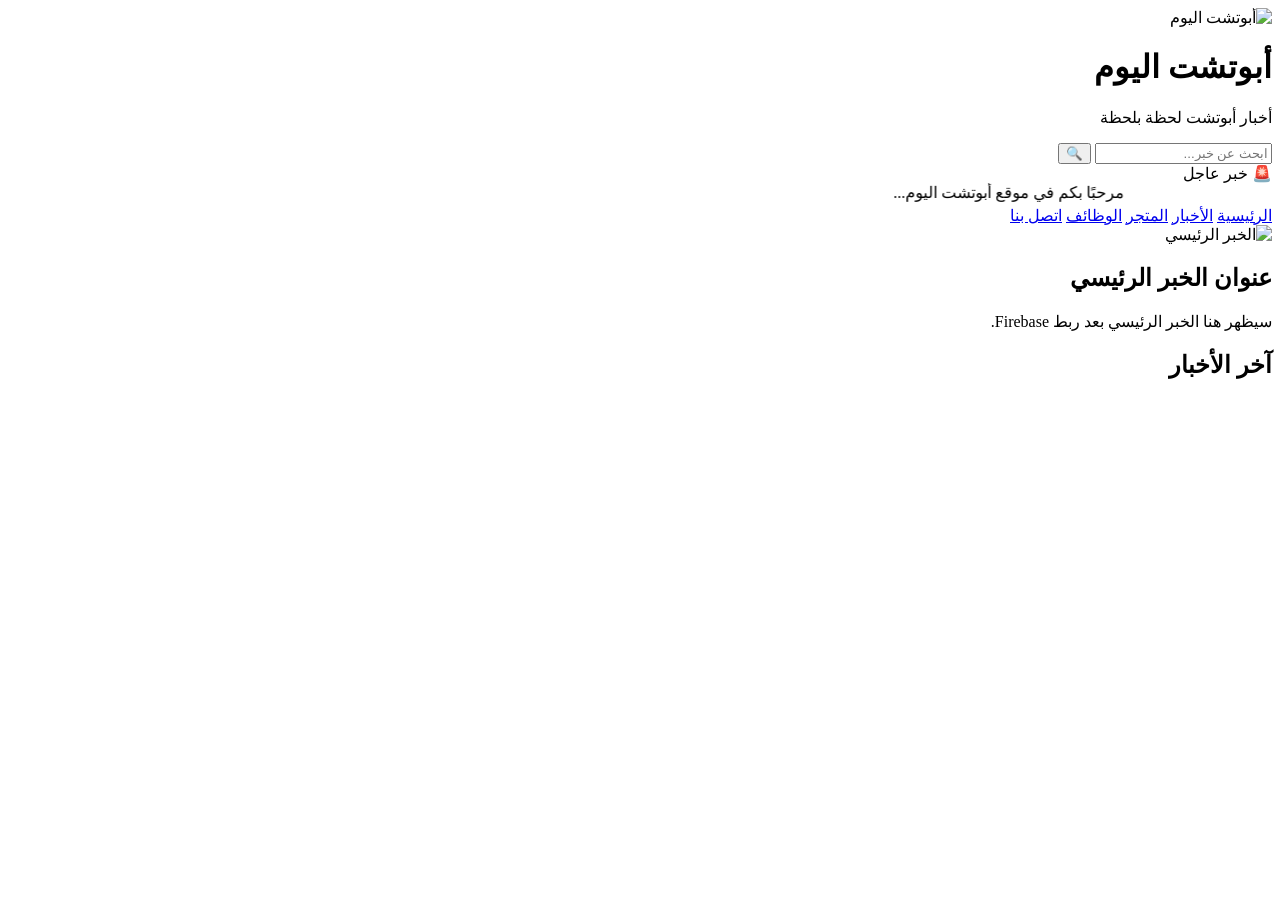
==== index.html @ 8dffdfdd "First upload" ====
<!DOCTYPE html>
<html lang="ar" dir="rtl">
<head>
<meta charset="UTF-8">
<meta name="viewport" content="width=device-width, initial-scale=1.0">
<title>أبوتشت اليوم</title>

<link rel="stylesheet" href="css/style.css">

</head>

<body>

<header class="header">

<div class="logo">
<img src="images/logo.png" alt="أبوتشت اليوم">

<div class="logo-text">
<h1>أبوتشت اليوم</h1>
<p>أخبار أبوتشت لحظة بلحظة</p>
</div>

</div>

<div class="search">
<input type="text" placeholder="ابحث عن خبر...">
<button>🔍</button>
</div>

</header>

<div class="breaking">

<div class="breaking-title">
🚨 خبر عاجل
</div>

<marquee direction="right" scrollamount="5">
مرحبًا بكم في موقع أبوتشت اليوم...
</marquee>

</div>

<nav class="menu">

<a href="#">الرئيسية</a>
<a href="#">الأخبار</a>
<a href="#">المتجر</a>
<a href="#">الوظائف</a>
<a href="#">اتصل بنا</a>

</nav>

<main>

<section class="hero-news">

<img src="images/logo.png" alt="الخبر الرئيسي">

<h2>عنوان الخبر الرئيسي</h2>

<p>
سيظهر هنا الخبر الرئيسي بعد ربط Firebase.
</p>

</section>

<h2 class="section-title">آخر الأخبار</h2>

<div class="news-grid" id="newsGrid">

</div>

</main>

<script type="module" src="js/firebase.js"></script>
<script type="module" src="js/app.js"></script>

</body>
</html>
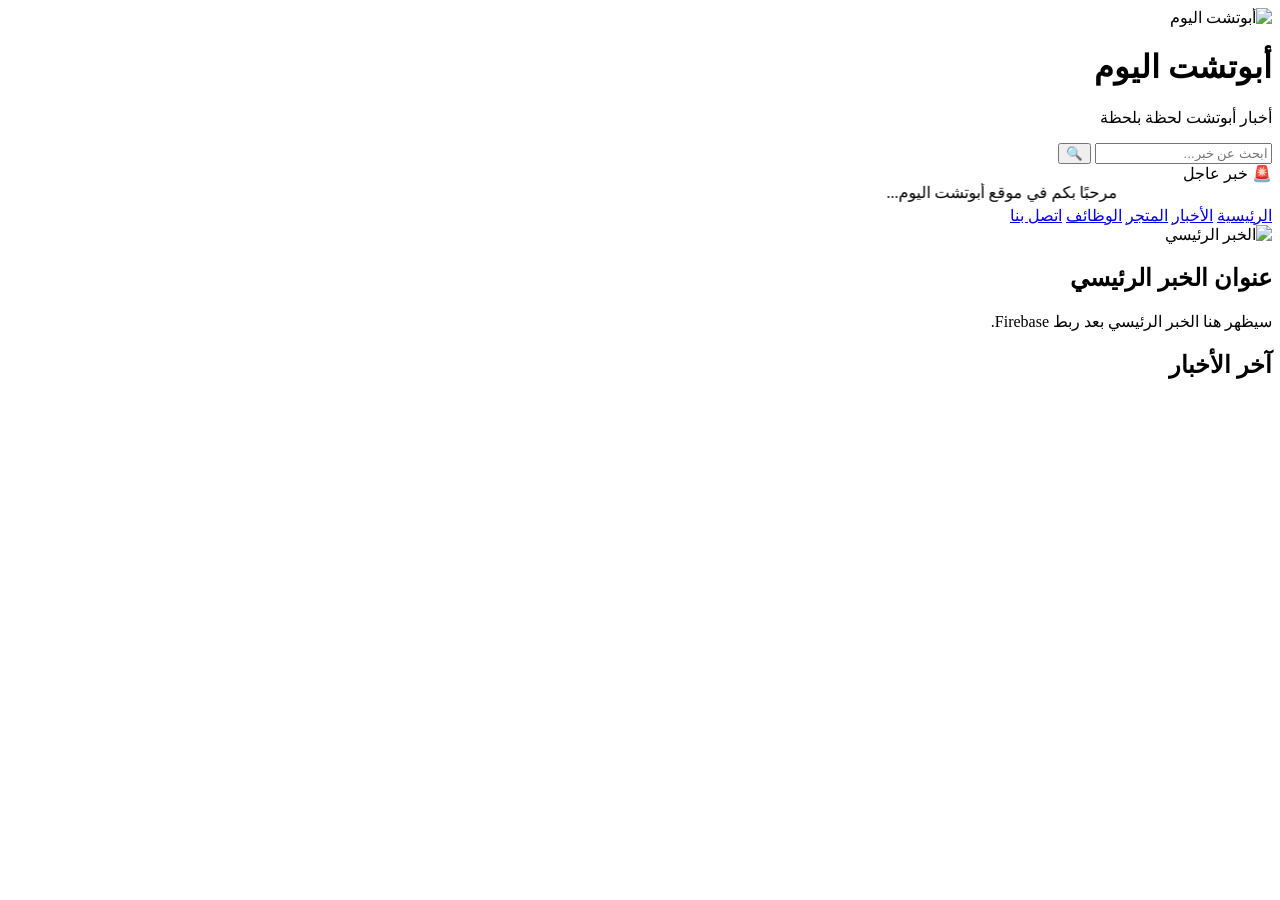
==== commit 7bfce9d1: "Add files via upload" ====
--- a/index.html
+++ b/index.html
@@ -1,68 +1,65 @@
 <!DOCTYPE html>
 <html lang="ar" dir="rtl">
+
 <head>
-<meta charset="UTF-8">
-<meta name="viewport" content="width=device-width, initial-scale=1.0">
-<title>أبوتشت اليوم</title>
+    <meta charset="UTF-8">
+    <meta name="viewport" content="width=device-width, initial-scale=1.0">
+    <title>أبوتشت اليوم</title>
 
-<link rel="stylesheet" href="css/style.css">
-
+    <link rel="stylesheet" href="css/style.css">
 </head>
 
 <body>
 
 <header class="header">
 
-<div class="logo">
-<img src="images/logo.png" alt="أبوتشت اليوم">
+    <div class="logo">
+        <img src="icons/logo.png" alt="أبوتشت اليوم">
 
-<div class="logo-text">
-<h1>أبوتشت اليوم</h1>
-<p>أخبار أبوتشت لحظة بلحظة</p>
-</div>
+        <div class="logo-text">
+            <h1>أبوتشت اليوم</h1>
+            <p>أخبار أبوتشت لحظة بلحظة</p>
+        </div>
+    </div>
 
-</div>
-
-<div class="search">
-<input type="text" placeholder="ابحث عن خبر...">
-<button>🔍</button>
-</div>
+    <div class="search">
+        <input type="text" placeholder="ابحث عن خبر...">
+        <button>🔍</button>
+    </div>
 
 </header>
 
 <div class="breaking">
 
-<div class="breaking-title">
-🚨 خبر عاجل
-</div>
+    <div class="breaking-title">
+        🚨 خبر عاجل
+    </div>
 
-<marquee direction="right" scrollamount="5">
-مرحبًا بكم في موقع أبوتشت اليوم...
-</marquee>
+    <marquee direction="right" scrollamount="5">
+        مرحبًا بكم في موقع أبوتشت اليوم...
+    </marquee>
 
 </div>
 
 <nav class="menu">
-
-<a href="#">الرئيسية</a>
-<a href="#">الأخبار</a>
-<a href="#">المتجر</a>
-<a href="#">الوظائف</a>
-<a href="#">اتصل بنا</a>
-
+    <a href="#">الرئيسية</a>
+    <a href="#">الأخبار</a>
+    <a href="#">المتجر</a>
+    <a href="#">الوظائف</a>
+    <a href="#">اتصل بنا</a>
 </nav>
 
 <main>
 
 <section class="hero-news">
 
-<img src="images/logo.png" alt="الخبر الرئيسي">
+    <img src="icons/logo.png" alt="الخبر الرئيسي">
 
-<h2>عنوان الخبر الرئيسي</h2>
+    <h2>عنوان الخبر الرئيسي</h2>
 
-<p>
-سيظهر هنا الخبر الرئيسي بعد ربط Firebase.
-</p>
+    <p>
+        سيظهر هنا الخبر الرئيسي بعد ربط Firebase.
+    </p>
 
 </section>
 
